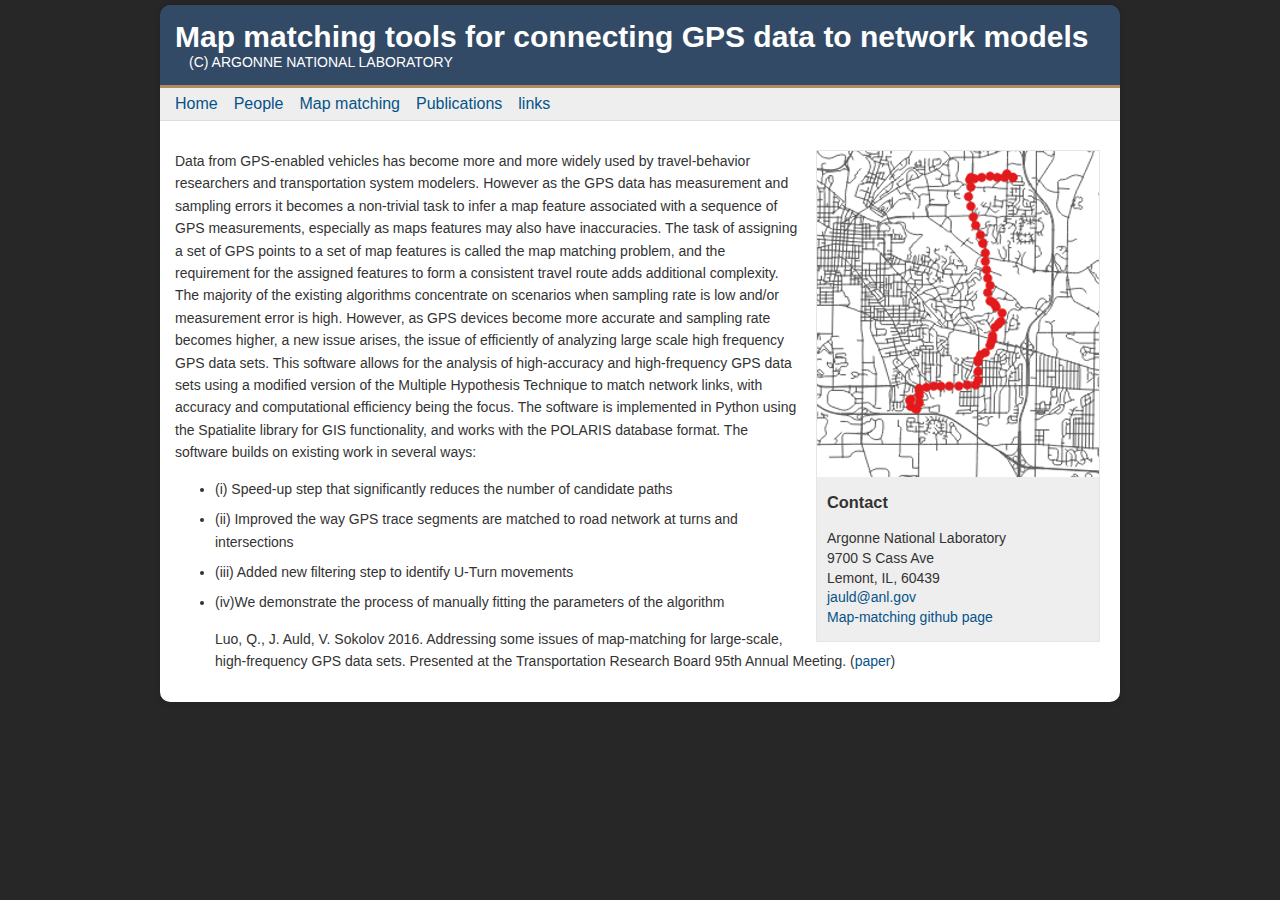
==== mapmatching.html @ 2ffc9b2c "Add additional pages" ====
<!DOCTYPE html PUBLIC "-//W3C//DTD XHTML 1.0 Transitional//EN" "http://www.w3.org/TR/xhtml1/DTD/xhtml1-transitional.dtd">
<html xmlns="http://www.w3.org/1999/xhtml">
<head>
<meta http-equiv="Content-Type" content="text/html; charset=UTF-8" />
<title>Polaris</title>
<link href="defaultstyles.css" rel="stylesheet" media="screen" />
</head>

<body>
<div id="container">
    <div id="wrapper">
    <div id="banner">
    	<h1>Map matching tools for connecting GPS data to network models</h1>
    	<p>(c) Argonne National Laboratory</p>
    </div>
    <div id="nav">
    	<ul>
      	<li><a href="index.html">Home</a></li>
 <!--           <li><a href="cv.html">CV</a></li>	-->
			<li><a href="people.html">People</a></li>
            <li><a href="mapmatching.html">Map matching</a></li>
            <li><a href="publications.html">Publications</a></li>
			<li><a href="links.html">links</a></li>
 <!--           <li><a href="software.html">Software</a></li>-->
        </ul>
    </div>
    <div id="page">
		
        <div id="content">
        
        <div id="sidebar">
        		<img src="image/map.png" title="Map matching" id="map_pic"/>
        		<h3>Contact</h3>
        		<p>Argonne National Laboratory<br />
  				9700 S Cass Ave <br/>
 				Lemont, IL, 60439<br />
				<a href="mailto:jauld@anl.gov">jauld@anl.gov</a><br />
				<a href="https://github.com/anl-polaris/map-matching">Map-matching github page</a><br />
        	</div>
		
		<p>Data from GPS-enabled vehicles has become more and more widely used by travel-behavior researchers 
		and transportation system modelers. However as the GPS data has measurement and sampling errors  it 
		becomes a non-trivial task to infer a map feature associated with a sequence of GPS measurements, 
		especially as maps features may also have inaccuracies. The task of assigning a set of GPS points to 
		a set of map features is called the map matching problem, and the requirement for the assigned features
		to form a consistent travel route adds additional complexity. The majority of the existing algorithms 
		concentrate on scenarios when sampling rate is low and/or measurement error is high. However, as GPS 
		devices become more accurate and sampling rate becomes higher, a new issue arises, the issue of efficiently
		of analyzing large scale high frequency GPS data sets.  This software allows for the analysis of high-accuracy and 
		high-frequency GPS data sets using a modified version of the Multiple Hypothesis Technique to match network links,
		with accuracy and computational efficiency being the focus. The software is implemented in Python using the Spatialite
		library for GIS functionality, and works with the POLARIS database format. The software builds on existing work in several ways:
		<ul>
		<li>(i) Speed-up step that significantly reduces the number of candidate paths</li>
		<li>(ii) Improved the way GPS trace segments are matched to road network at turns and intersections</li>
		<li>(iii) Added new filtering step to identify U-Turn movements
		<li>(iv)We demonstrate the process of manually fitting the parameters of the algorithm
		</p>
		<p>
		Luo, Q., J. Auld, V. Sokolov 2016. Addressing some issues of map-matching for large-scale, high-frequency GPS data sets. Presented at the Transportation Research Board 95th Annual Meeting. (<a href="https://github.com/anl-polaris/anl-polaris.github.io/blob/master/trb16_map_matching.pdf">paper</a>)
		</p>
</div>
	</div>
    </div>
    <!-- <div id="footer">
    	<script type="text/javascript">ucbfooter();</script>
        &copy; Regents of the University of Colorado
    </div> -->
</div>
</body>
</html>
---- defaultstyles.css ----
@charset "utf-8";
/* CSS Document */


a:link, a:visited {
	text-decoration:none;
	color:#065388;
}
a:hover {
	color:#990000;	
}
a.current:link, a.current:visited {
	color:#111;
	font-weight:bold;
}
img { border:none; }
body {
	margin:0;
	padding:0;
	background-color:#272727;
	color:#333;
	font-family:"Lucida Sans Unicode", "Lucida Grande", Arial, Helvetica, sans-serif;
}

#container {
	width:960px;
	margin:auto;
	font-size:14px;
}
#ucb {
}
#wrapper {
 box-shadow: 0 0 5px #222;
 -webkit-box-shadow: 0 0 5px #222;
 -moz-box-shadow: 0 0 5px #222;
 -moz-border-radius:10px;
	-webkit-border-radius:10px;
	margin:5px 0;

}	
#banner {
	color:#FFF;
	padding:15px;
	
	-moz-border-radius-topleft:10px;
	-webkit-border-top-left-radius:10px;
	-moz-border-radius-topright:10px;
	-webkit-border-top-right-radius:10px;
	
	background-color:#373737;
	margin:0;
	border-bottom:3px solid #b28c5b;
}
h1 {
	margin:0;
	padding: 0;
	font-size:30px;
}
#banner p {
	margin:0;
	text-transform: uppercase;
	font-size:14px;
}
#nav {
	background-color:#EEE;
	border-bottom:1px solid #DDD;
	
	
}
#nav ul {
	list-style:none;
	margin:0;
	padding:0 7px;
	height:32px;
	
}
#content li {
  margin-bottom:8px
}

#compact li {
  margin-bottom:0px
}

#nav ul li {
	display:inline;
	float:left;
}
#nav a:link, #nav a:visited {
	display:block;
	float:left;
	line-height:32px;
	padding:0 8px;
	font-size:16px;
}
#page {
	background-color:#FFF;
	overflow:auto;
	padding:15px 0;
	/*
	-moz-border-radius-bottomleft:10px;
	-webkit-border-bottom-left-radius:10px;
	-moz-border-radius-bottomright:10px;
	-webkit-border-bottom-right-radius:10px;
	*/
}
#sidebar {
	min-width:210px;
	float:right;
	line-height:140%;
	background-color:#EEE;
	border: 1px solid #E5E5E5;
	margin-top: 0;
	margin-right: 5px;
	margin-bottom: 0;
	margin-left: 15px;
}

#sidebar h3, #sidebar p {
	padding:0 10px;
}
#content {
	margin:0 15px;
	line-height:160%;
}
#footer {
	padding:15px;	
	overflow:auto;
	color:#FFF;
	font-size:90%;
	text-align:right;
}
#footer img {
	float:left; 
	margin-right:15px;
}

h2 {
	margin-top:0;
	color:#494949;
	font-weight:normal;
	font-size:200%;
}

.right {
	float:right;
	margin: 0 0 15px 15px;
}
.left {
	float:left;
	margin:0 15px 15px 0;
}

#contentbar {
	width:210px;
	float:left;
	line-height:140%;
	background-color:#EEE;
	border: 1px solid #E5E5E5;
	margin-top: 0;
	margin-right: 15px;
	margin-bottom: 0;
	margin-left: 0px;	
	
}

#contentbar h3, #contentbar p {
	padding:0 10px;
}
h1 {
	 -moz-border-radius-topleft:10px;
	-webkit-border-top-left-radius:10px;
	-moz-border-radius-topright:10px;
	-webkit-border-top-right-radius:10px;
		
}
#page {
	
	-moz-border-radius-bottomleft:10px;
	-webkit-border-bottom-left-radius:10px;
	-moz-border-radius-bottomright:10px;
	-webkit-border-bottom-right-radius:10px;

}
#banner {
	background-color:#324a66;
}
#fac_photo {margin-left:auto; margin-right:auto; display:block; padding:10px;}
#banner p {padding-left:1em}
/* uncomment the specific line to hide the content div on specific pages */
/* .contentbar1 {display:none}  */
 .contentbar2 {display:none}  
/* .contentbar3 {display:none}  */
/* .contentbar4 {display:none}  */
/* .contentbar5 {display:none}  */

@media only screen and (max-device-width: 480px) {
#container {
/* 	width:960px;
	margin:auto; */
	font-size:28px;
}
#nav ul {
	list-style:none;
	margin:0;
	padding:10px 7px;
	height:48px;
	
}
#nav ul li {
	display:inline;
	float:left;
}
#nav a:link, #nav a:visited {
	display:block;
	float:left;
	line-height:48px;
	padding:0 8px;
	font-size:48px;
}
#banner p {
	margin:0;
	text-transform: uppercase;
	font-size:26px;
}
/* #wrapper {
 box-shadow: 0 0 0px #222;
 -webkit-box-shadow: 0 0 0px #222;
 -moz-box-shadow: 0 0 0px #222;
 -moz-border-radius:0px;
-webkit-border-radius:0px;
margin:0px 0;

}	 */

	}
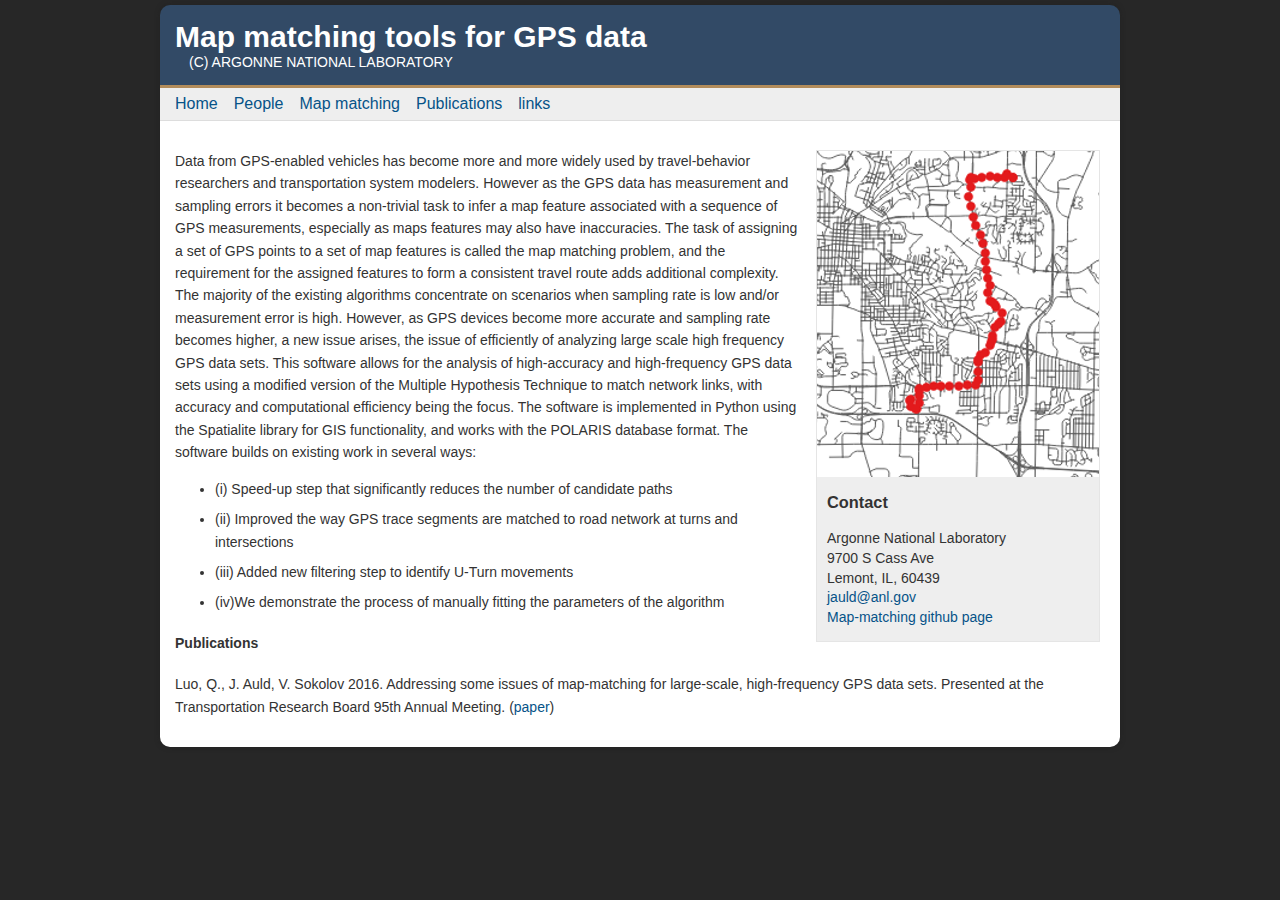
==== commit 5744b24c: "fix paper link" ====
--- a/mapmatching.html
+++ b/mapmatching.html
@@ -10,7 +10,7 @@
 <div id="container">
     <div id="wrapper">
     <div id="banner">
-    	<h1>Map matching tools for connecting GPS data to network models</h1>
+    	<h1>Map matching tools for GPS data</h1>
     	<p>(c) Argonne National Laboratory</p>
     </div>
     <div id="nav">
@@ -55,9 +55,11 @@
 		<li>(ii) Improved the way GPS trace segments are matched to road network at turns and intersections</li>
 		<li>(iii) Added new filtering step to identify U-Turn movements
 		<li>(iv)We demonstrate the process of manually fitting the parameters of the algorithm
+		</ul>
 		</p>
 		<p>
-		Luo, Q., J. Auld, V. Sokolov 2016. Addressing some issues of map-matching for large-scale, high-frequency GPS data sets. Presented at the Transportation Research Board 95th Annual Meeting. (<a href="https://github.com/anl-polaris/anl-polaris.github.io/blob/master/trb16_map_matching.pdf">paper</a>)
+		<h4>Publications</h4>
+		Luo, Q., J. Auld, V. Sokolov 2016. Addressing some issues of map-matching for large-scale, high-frequency GPS data sets. Presented at the Transportation Research Board 95th Annual Meeting. (<a href=https://github.com/anl-polaris/anl-polaris.github.io/blob/master/TRB16_Map_Matching.pdf>paper</a>)
 		</p>
 </div>
 	</div>
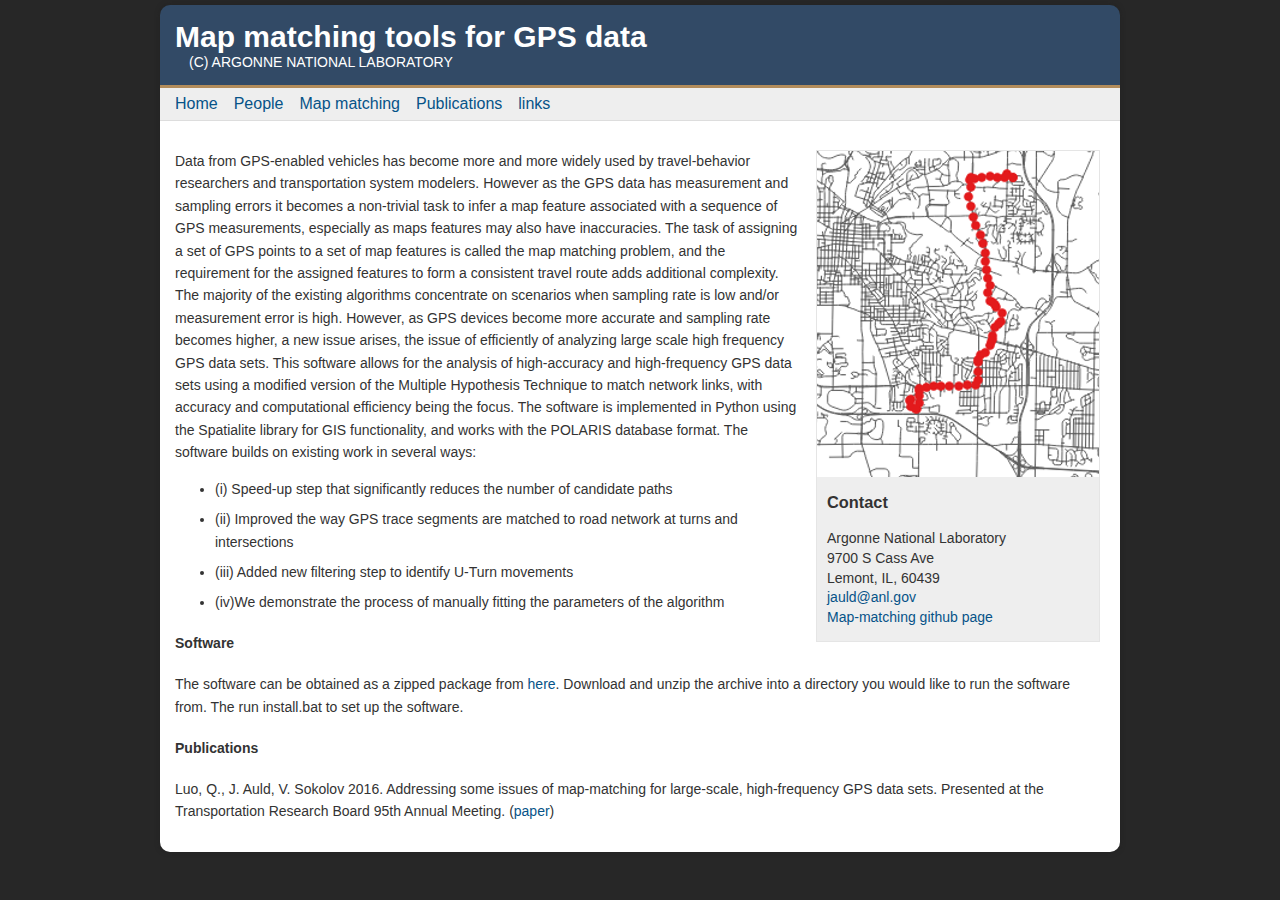
==== commit 8504f30c: "Add software package for map matching" ====
--- a/mapmatching.html
+++ b/mapmatching.html
@@ -58,8 +58,12 @@
 		</ul>
 		</p>
 		<p>
+		<h4>Software</h4>
+		The software can be obtained as a zipped package from <a href="Argonne Map Matching.7z">here</a>.  Download and unzip the archive into a directory you would like to run the software from.  The run install.bat to set up the software.
+		</p>
+		<p>
 		<h4>Publications</h4>
-		Luo, Q., J. Auld, V. Sokolov 2016. Addressing some issues of map-matching for large-scale, high-frequency GPS data sets. Presented at the Transportation Research Board 95th Annual Meeting. (<a href=https://github.com/anl-polaris/anl-polaris.github.io/blob/master/TRB16_Map_Matching.pdf>paper</a>)
+		Luo, Q., J. Auld, V. Sokolov 2016. Addressing some issues of map-matching for large-scale, high-frequency GPS data sets. Presented at the Transportation Research Board 95th Annual Meeting. (<a href="pdf/TRB16_Map_Matching.pdf">paper</a>)
 		</p>
 </div>
 	</div>
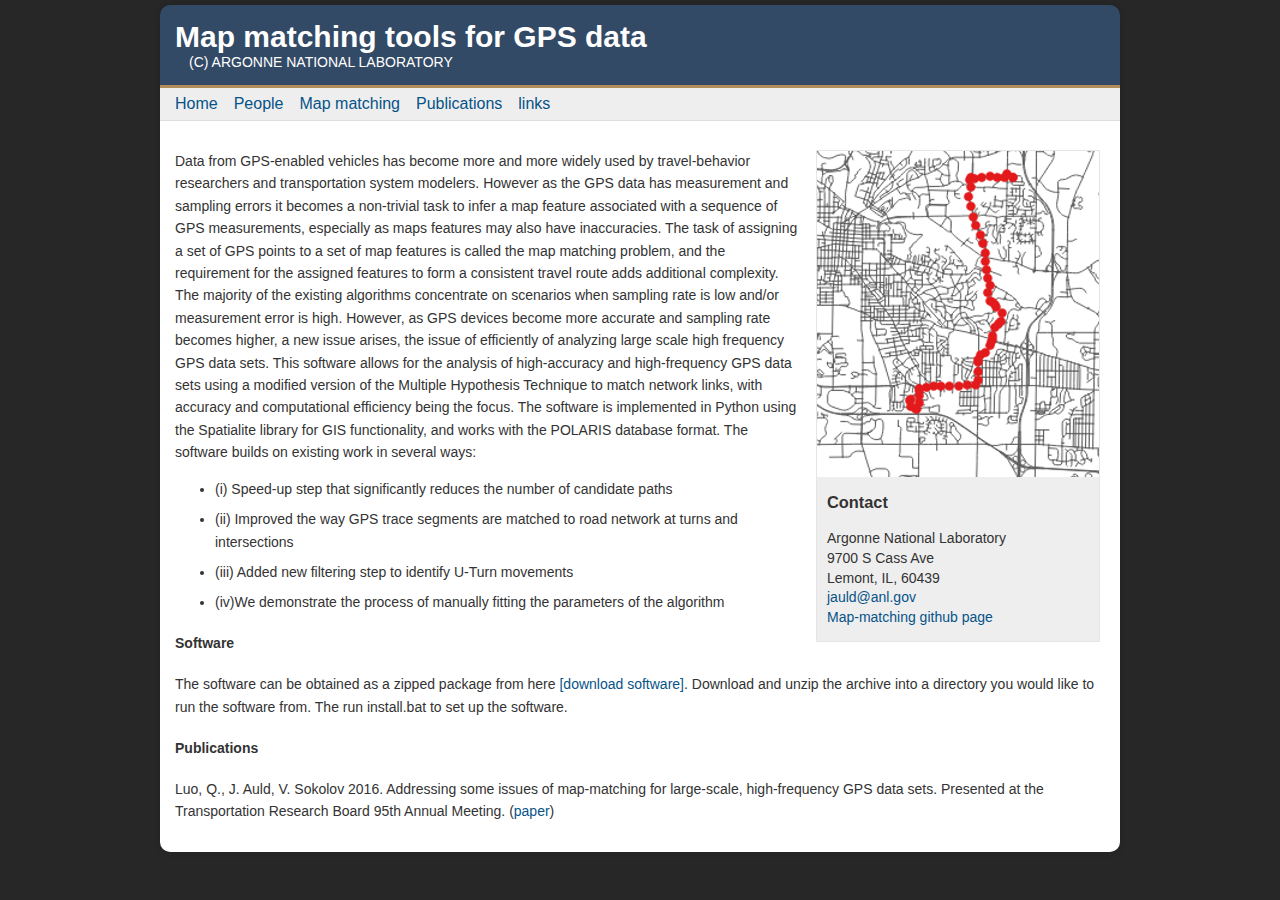
==== commit 5ec2b347: "update" ====
--- a/mapmatching.html
+++ b/mapmatching.html
@@ -59,7 +59,7 @@
 		</p>
 		<p>
 		<h4>Software</h4>
-		The software can be obtained as a zipped package from <a href="Argonne Map Matching.7z">here</a>.  Download and unzip the archive into a directory you would like to run the software from.  The run install.bat to set up the software.
+		The software can be obtained as a zipped package from here <a href="Argonne Map Matching.7z">[download software]</a>.  Download and unzip the archive into a directory you would like to run the software from.  The run install.bat to set up the software.
 		</p>
 		<p>
 		<h4>Publications</h4>
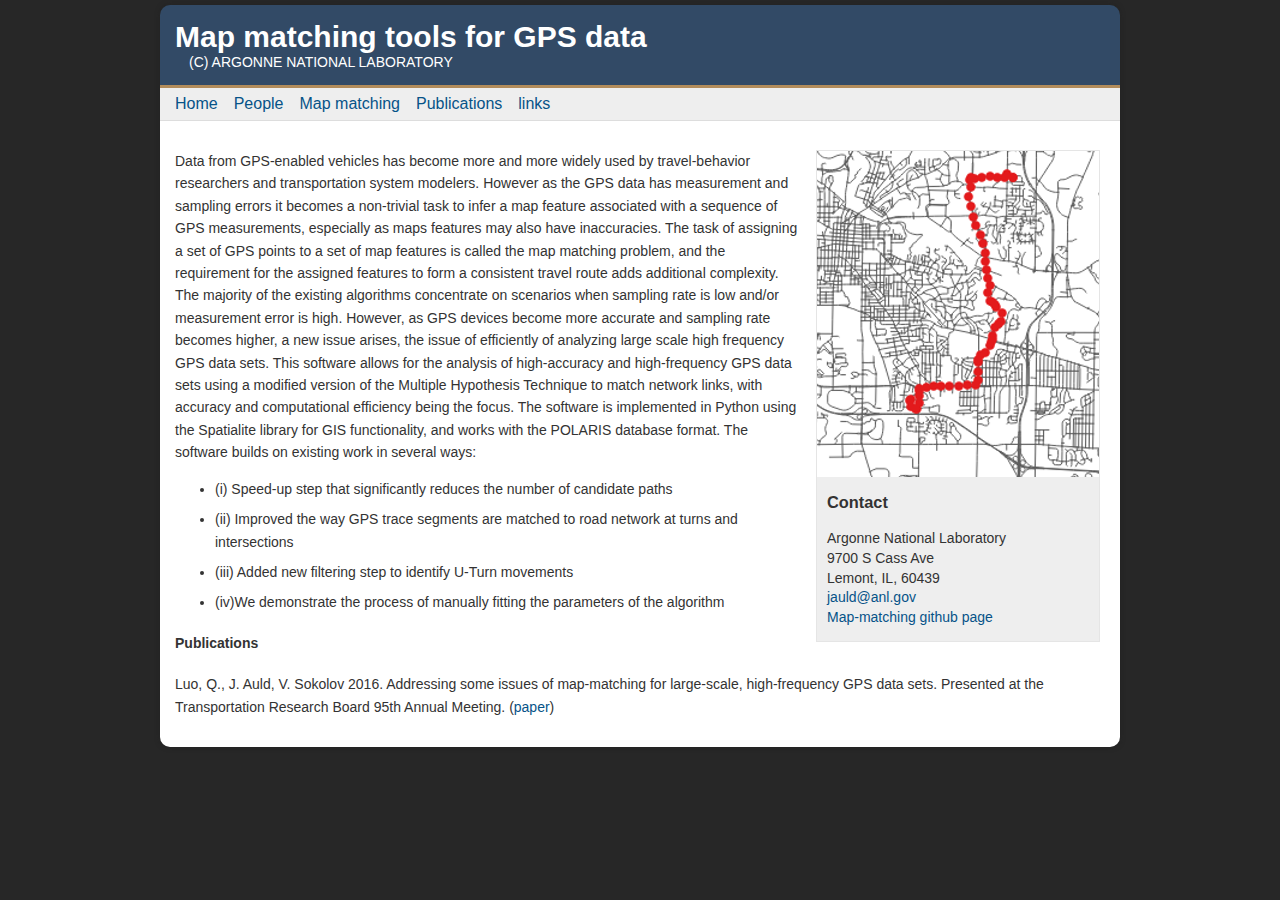
==== commit 8dcd26b5: "update" ====
--- a/mapmatching.html
+++ b/mapmatching.html
@@ -58,9 +58,9 @@
 		</ul>
 		</p>
 		<p>
-		<h4>Software</h4>
-		The software can be obtained as a zipped package from here <a href="Argonne Map Matching.7z">[download software]</a>.  Download and unzip the archive into a directory you would like to run the software from.  The run install.bat to set up the software.
-		</p>
+		<!--<h4>Software</h4>
+		The software can be obtained as a zipped package from here <a href="ArgonneMapMatching.7z">[download software]</a>.  Download and unzip the archive into a directory you would like to run the software from.  The run install.bat to set up the software.
+		</p>-->
 		<p>
 		<h4>Publications</h4>
 		Luo, Q., J. Auld, V. Sokolov 2016. Addressing some issues of map-matching for large-scale, high-frequency GPS data sets. Presented at the Transportation Research Board 95th Annual Meeting. (<a href="pdf/TRB16_Map_Matching.pdf">paper</a>)
